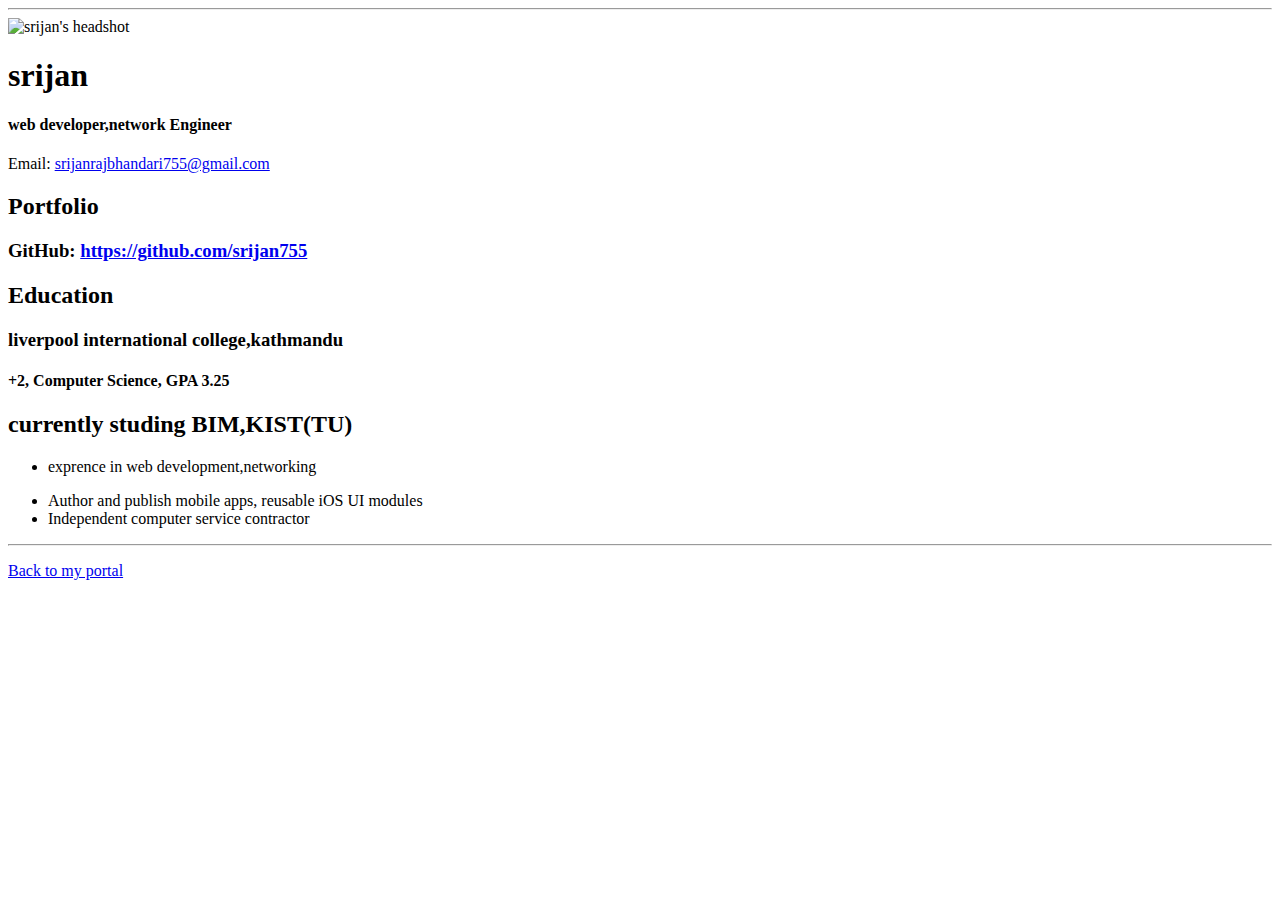
==== index.html @ 99f17375 "Add files via upload" ====
<!doctype html>

<!-- this is a comment for human! -->

<html lang="en">

  <header>
    <title>srijan'sportal</title>
    <linl rel="style"href="css/master.css">
      <link rel="faviconic" href=:"faviconic.ico"type="image/x-icon">
      <link rel="shortcut" href=favicon.ico" type=image/x-icon">
<meta name="name" content="srijan's portall">
<meta name="roberts" conent="noindex,nofollow">
  </header>

  <body>
    <hr>

    <img src="images/headshot.jpg" alt="srijan's headshot" width="20%">

    <h1>srijan</h1>
    <h4>web developer,network Engineer</h4>

    <p>Email: <a href="mailto:srijanrajbhandari755@.com" target="_blank">srijanrajbhandari755@gmail.com</a></p>
    <!-- don't post physical address, personal phone number or other personal information on the web! -->

    <h2>Portfolio</h2>
      <h3>GitHub: <a href="https://github.com/srijan755" target="_blank">https://github.com/srijan755</a></h3>

    <h2>Education</h2>

    <h3>liverpool international college,kathmandu</h3>
    <h4>+2, Computer Science, GPA 3.25</h4>

    <h2>currently studing BIM,KIST(TU) </h2>
      <ul>
        <li>exprence in web development,networking</li>
      </ul>

      <ul>
        <li>Author and publish mobile apps, reusable iOS UI modules</li>
        <li>Independent computer service contractor</li>
      </ul>
  </body>

  <footer>
  <hr>
  <p><a href="index.html">Back to my portal</a><p>
  </footer>

</html>
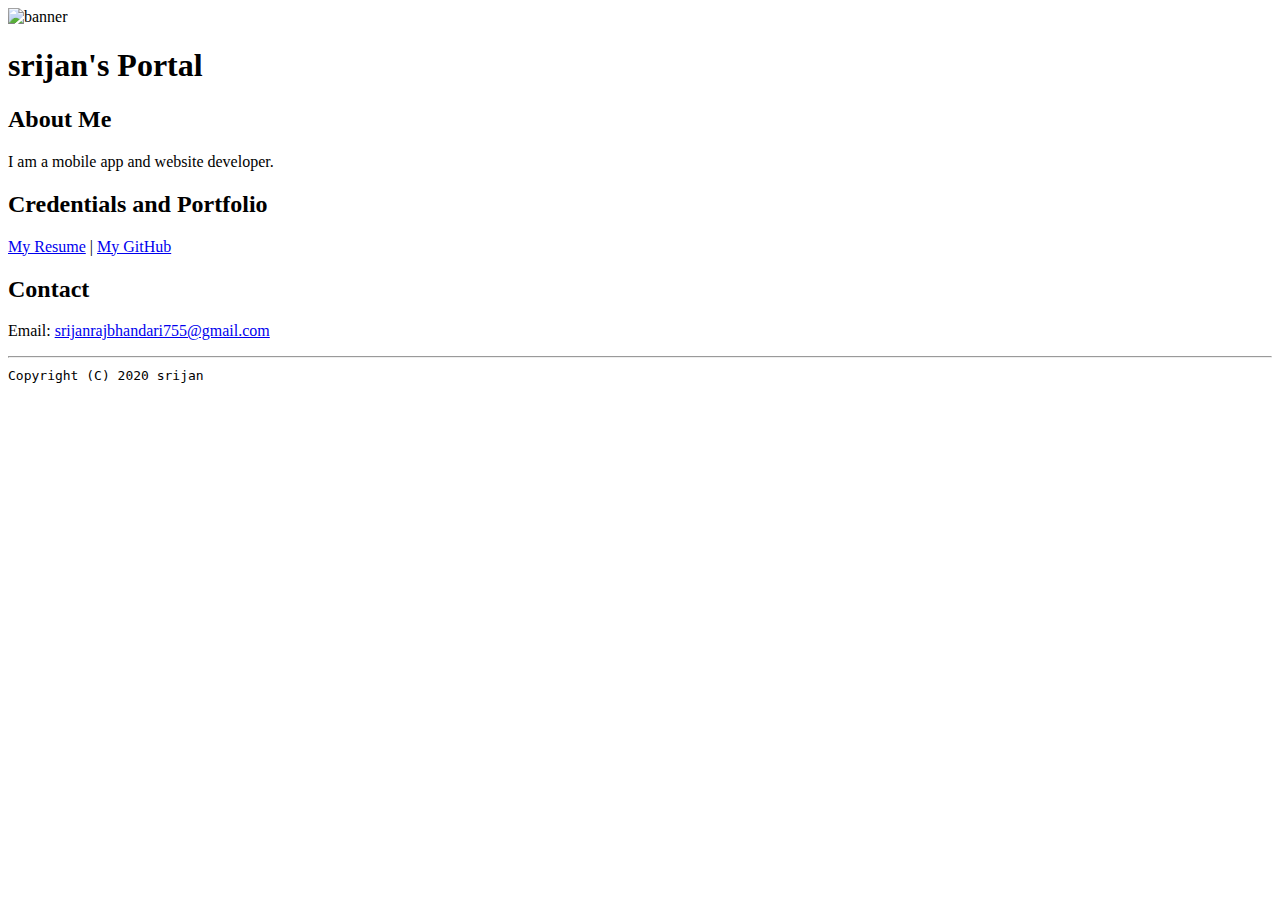
==== commit 50a3c4c4: "Add files via upload" ====
--- a/index.html
+++ b/index.html
@@ -4,48 +4,52 @@
 
 <html lang="en">
 
-  <header>
-    <title>srijan'sportal</title>
-    <linl rel="style"href="css/master.css">
-      <link rel="faviconic" href=:"faviconic.ico"type="image/x-icon">
-      <link rel="shortcut" href=favicon.ico" type=image/x-icon">
-<meta name="name" content="srijan's portall">
-<meta name="roberts" conent="noindex,nofollow">
-  </header>
+<header>
+  <!-- change the name to yours! -->
+  <title>srijan's Portal</title>
+  <!-- link to the master cascading stylesheet -->
+  <link rel="stylesheet" href="css/master.css">
+  <link rel="FaviconIcon" href="favicon.ico" type="image/x-icon">
+  <link rel="shortcut icon" href="favicon.ico" type="image/x-icon">
+  <meta name="viewport" content="width=device-width, initial-scale=1, shrink-to-fit=no">
+  <meta name="name" content="srijan's Portal">
+  <!-- remove the following line after you are happy with your Website
+       so that search engines will index it! -->
+  <meta name="robots" content="noindex, nofollow">
+</header>
 
-  <body>
-    <hr>
+<body>
+  <!-- add the banner image here -->
+  <img class="hero" src="images/banner.jpg" width="75%" alt="banner">
 
-    <img src="images/headshot.jpg" alt="srijan's headshot" width="20%">
+  <!-- add the name for the website -->
+  <h1>srijan's Portal</h1>
 
-    <h1>srijan</h1>
-    <h4>web developer,network Engineer</h4>
+  <!-- add a section called "About Me" -->
+  <h2>About Me</h2>
 
-    <p>Email: <a href="mailto:srijanrajbhandari755@.com" target="_blank">srijanrajbhandari755@gmail.com</a></p>
-    <!-- don't post physical address, personal phone number or other personal information on the web! -->
+  <!-- add a few paragraph lines to describe you -->
+  <p>I am a mobile app and website developer.</p>
+   <!-- current job or current school year? -->
 
-    <h2>Portfolio</h2>
-      <h3>GitHub: <a href="https://github.com/srijan755" target="_blank">https://github.com/srijan755</a></h3>
+  <!-- add a section called "Credentials and Portofolio -->
+  <h2>Credentials and Portfolio</h2>
 
-    <h2>Education</h2>
+  <!-- add two hyperlinks to resume page and github page separated by a vertical line -->
+  <p><a href="resume.html">My Resume</a> | <a href="https://github.com/srijan755" target="_blank">My GitHub</a></p>
 
-    <h3>liverpool international college,kathmandu</h3>
-    <h4>+2, Computer Science, GPA 3.25</h4>
+  <h2>Contact</h2>
 
-    <h2>currently studing BIM,KIST(TU) </h2>
-      <ul>
-        <li>exprence in web development,networking</li>
-      </ul>
+  <!-- add a link to let visitor to send you an email easily! -->
+  <p>Email: <a href="mailto:srijanrajbhandari755@gmail.com" target="_blank">srijanrajbhandari755@gmail.com</a></p>
 
-      <ul>
-        <li>Author and publish mobile apps, reusable iOS UI modules</li>
-        <li>Independent computer service contractor</li>
-      </ul>
-  </body>
+  <!-- don't post physical address, personal phone number or other personal information on the web! -->
+</body>
 
-  <footer>
+<footer>
   <hr>
-  <p><a href="index.html">Back to my portal</a><p>
-  </footer>
+  <!-- change the name to yours! -->
+  <code>Copyright (C) 2020 srijan</code>
+</footer>
 
 </html>
